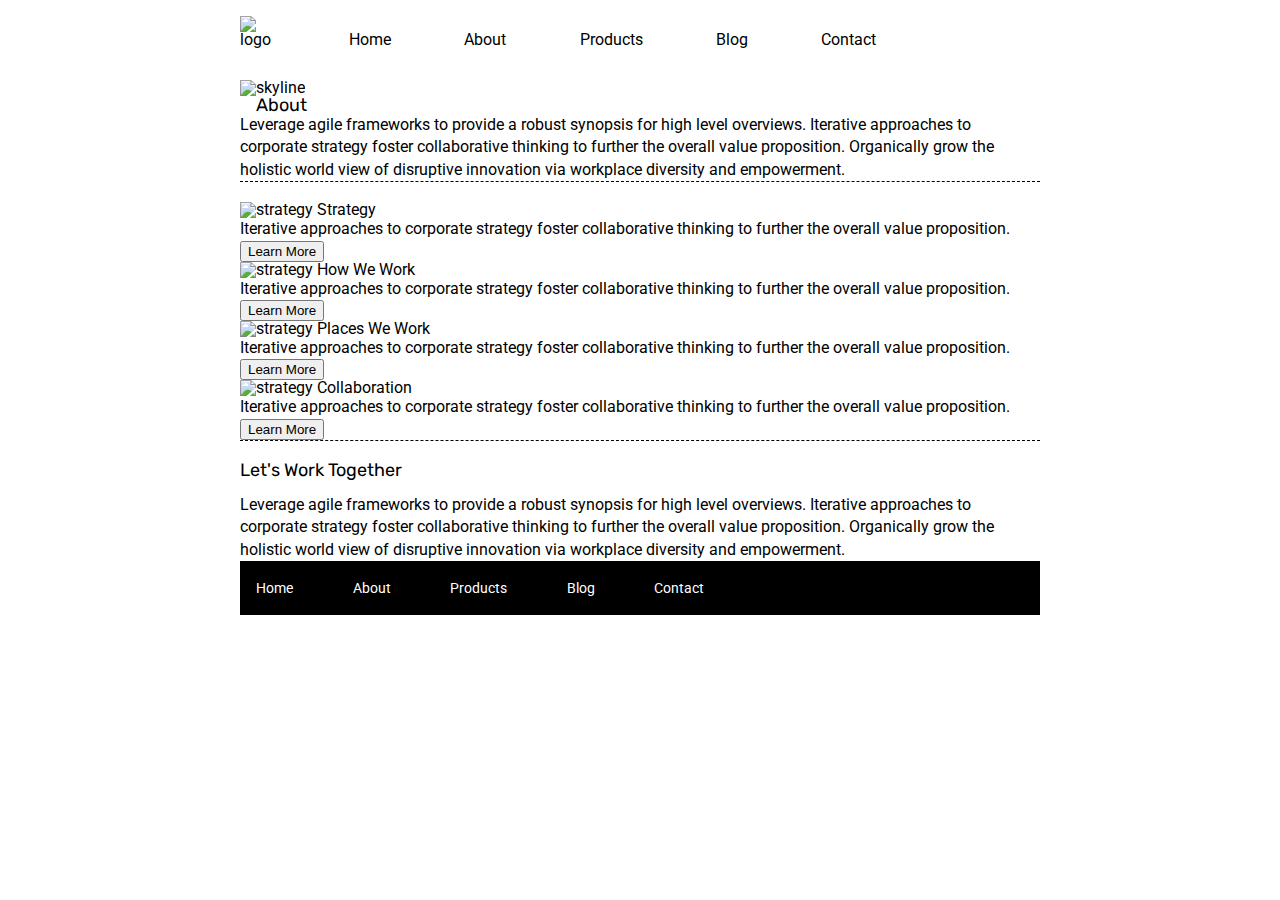
==== about.html @ ec6efe2e "halfway" ====
<!doctype html>

<html lang="en">

<head>
  <meta charset="utf-8">

  <title>Sprint Challenge - About</title>

  <link href="https://fonts.googleapis.com/css?family=Roboto|Rubik" rel="stylesheet">
  <link rel="stylesheet" href="css/index.css">

</head>

<body>
  <div class="container about-page">

    <header>
      <div class=logo>
        <img src="./img/lambda-black.png" alt="logo">
      </div>
      <nav class="navbuttons">
        <a class="button1" href="index.html">Home</a>
        <a class="button2" href="about.html">About</a>
        <a class="button3" href="">Products</a>
        <a class="button4" href="">Blog</a>
        <a class="button5" href="">Contact</a>
      </nav>
    </header>

    <section class="middle-content">
      <div class="top-image">
        <img src="./img/jumbo-about.png" alt="skyline">
      </div>
      <div class="text-container">
        <h2>About</h2>
        <p>Leverage agile frameworks to provide a robust synopsis for high level overviews. Iterative approaches to corporate strategy foster collaborative thinking to further the overall value proposition. Organically grow the holistic world view of
          disruptive innovation via workplace diversity and empowerment.</p>
      </div>
    </section>

    <section class="gallery">
      <div class="pic">
        <img src="img/about-plan.png" alt="strategy">
      </a>
        <caption>
          Strategy
        </caption>
        <p>
        Iterative approaches to corporate strategy foster collaborative thinking to further the overall value proposition.
        </p>
         <button type="button">Learn More</button>
      </div>
      <div class="pic">
          <img src="img/about-working.png" alt="strategy">
        </a>
        <caption>
          How We Work
        </caption>
        <p>
        Iterative approaches to corporate strategy foster collaborative thinking to further the overall value proposition.
        </p>
         <button type="button">Learn More</button>
      </div>
      <div class="pic">
        <img src="img/about-office.png" alt="strategy">
      </a>
        <caption>
          Places We Work
        </caption>
        <p>
        Iterative approaches to corporate strategy foster collaborative thinking to further the overall value proposition.
        </p>
         <button type="button">Learn More</button>
      </div>
      <div class="pic">
        <img src="img/about-meeting.png" alt="strategy">
      </a>
        <caption>
          Collaboration
        </caption>
        <p>
        Iterative approaches to corporate strategy foster collaborative thinking to further the overall value proposition.
        </p>
         <button type="button">Learn More</button>
      </div>
    </section>

    <section class="middle-content">
      <div class="text-container">
        <p>
          
        </p>
      </div>
    </section>

    <h2>Let's Work Together</h2>

    <p>Leverage agile frameworks to provide a robust synopsis for high level overviews. Iterative approaches to corporate strategy foster collaborative thinking to further the overall value proposition. Organically grow the holistic world view of
      disruptive innovation via workplace diversity and empowerment.</p>

    <footer>
      <nav>
        <a href="index.html">Home</a>
        <a href="#">About</a>
        <a href="#">Products</a>
        <a href="#">Blog</a>
        <a href="#">Contact</a>
      </nav>
    </footer>
  </div><!-- container -->
</body>

</html>
---- css/index.css ----
/* http://meyerweb.com/eric/tools/css/reset/
   v2.0 | 20110126
   License: none (public domain)
*/

html, body, div, span, applet, object, iframe,
h1, h2, h3, h4, h5, h6, p, blockquote, pre,
a, abbr, acronym, address, big, cite, code,
del, dfn, em, img, ins, kbd, q, s, samp,
small, strike, strong, sub, sup, tt, var,
b, u, i, center,
dl, dt, dd, ol, ul, li,
fieldset, form, label, legend,
table, caption, tbody, tfoot, thead, tr, th, td,
article, aside, canvas, details, embed,
figure, figcaption, footer, header, hgroup,
menu, nav, output, ruby, section, summary,
time, mark, audio, video {
	margin: 0;
	padding: 0;
	border: 0;
	font-size: 100%;
	font: inherit;
	vertical-align: baseline;
}
/* HTML5 display-role reset for older browsers */
article, aside, details, figcaption, figure,
footer, header, hgroup, menu, nav, section {
	display: block;
}
body {
	line-height: 1;
}
ol, ul {
	list-style: none;
}
blockquote, q {
	quotes: none;
}
blockquote:before, blockquote:after,
q:before, q:after {
	content: '';
	content: none;
}
table {
	border-collapse: collapse;
	border-spacing: 0;
}

* {
    box-sizing: border-box;
}

html, body {
    height: 100%;
    font-family: 'Roboto', sans-serif;
}

h1, h2, h3, h4, h5 {
    font-size: 18px;
    margin-bottom: 15px;
    font-family: 'Rubik', sans-serif;
}

p {
    line-height: 1.4;
}

.navbuttons {
	margin: 0 2%;
  padding: 2%;
  display: inline-block;
	width: 100%;
}

.navbuttons a {
	margin: 0 5%;
  display: inline-block;
	justify-content: space-evenly;
	text-decoration: none;
	color: black;
}

header {
	display: flex;
	padding: 2% 0;
}

.container {
    width: 800px;
    margin: 0 auto;
}



.top-content {
    display: flex;
    flex-wrap: wrap;
    justify-content: space-evenly;
    margin-bottom: 20px;
    border-bottom: 1px dashed black;
}

.top-content .text-container {
    width: 48%;
    padding: 2% 1%;
    padding-bottom: 20px;
}

.middle-content {
    margin-bottom: 20px;
    border-bottom: 1px dashed black;
}

.middle-content h2 {
    padding: 0 2%;
    margin-bottom: 0;
}

.middle-content .boxes {
    display: flex;
    flex-wrap: wrap;
    justify-content: space-evenly;
}

.middle-content .boxes .box1, .box2, .box3, .box4, .box5, .box6, .box7, .box8, .box9, .box10 {
    width: 12.5%;
    height: 100px;
    margin: 20px 2.5%;
    color: white;
    display: flex;
    align-items: center;
    justify-content: center;
}

.box1 {
	background-color: teal;
}

.box2 {
	background-color: gold;
}

.box3 {
	background-color: cadetblue;
}

.box4 {
	background-color: coral;
}

.box5 {
	background-color: crimson;
}

.box6 {
	background-color: forestgreen;
}

.box7 {
	background-color: darkorchid;
}

.box8 {
	background-color: hotpink;
}

.box9 {
	background-color: indigo;
}

.box10 {
	background-color: dodgerblue;
}

.bottom-content {
    display: flex;
    margin: 0 2% 20px;
    justify-content: space-around;
}

.bottom-content .text-container {
    padding-right: 4%;
}

.bottom-content .text-container:last-child {
    padding-right: 0;
}

footer {
    width: 100%;
    background: black;
}

footer nav {
    width: 60%;
    display: flex;
    justify-content: space-between;
    align-items: center;
    padding: 20px 2%;
    font-size: 14px;
}

footer nav a {
    color: white;
    text-decoration: none;
}
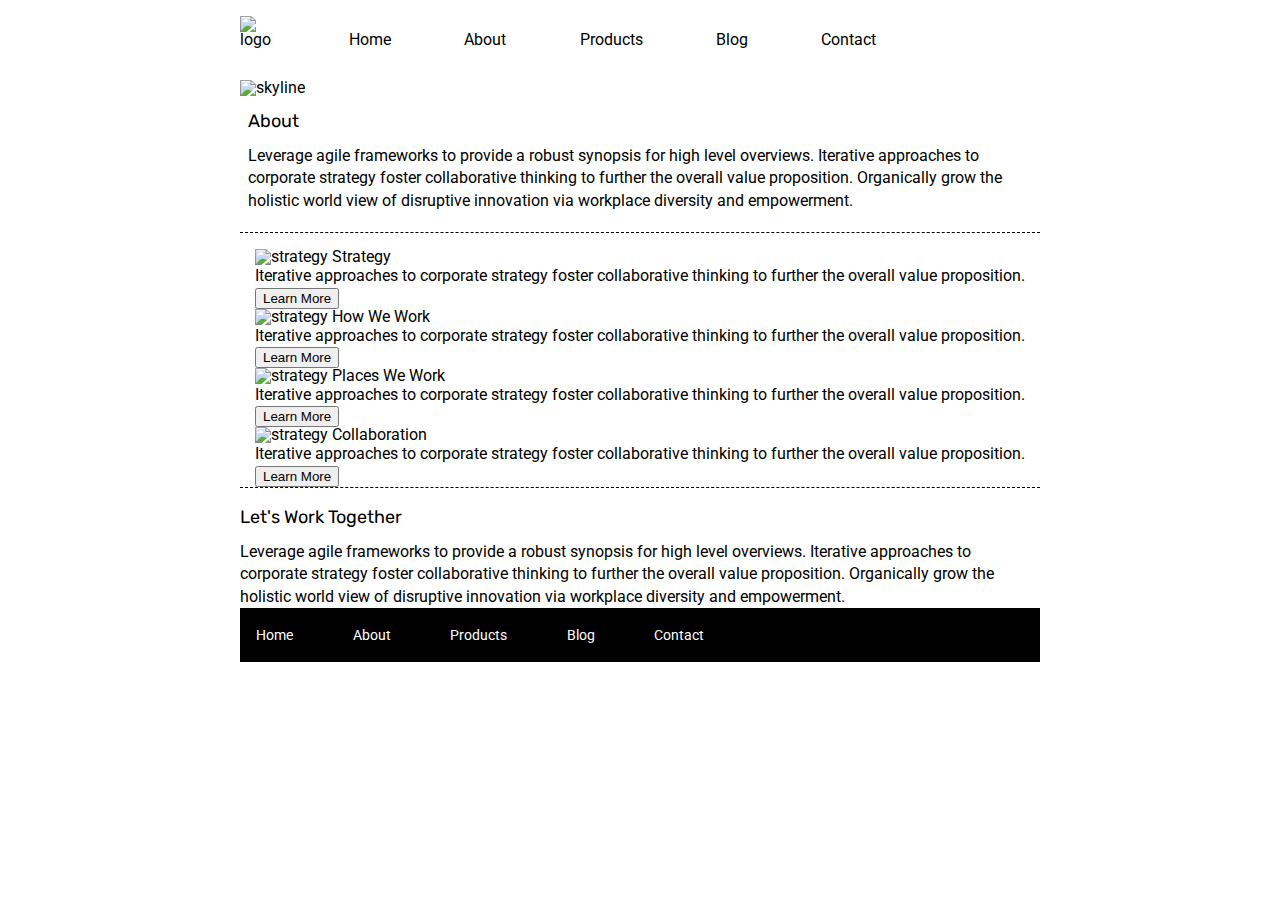
==== commit c9e6553f: "almost done" ====
--- a/about.html
+++ b/about.html
@@ -8,7 +8,7 @@
   <title>Sprint Challenge - About</title>
 
   <link href="https://fonts.googleapis.com/css?family=Roboto|Rubik" rel="stylesheet">
-  <link rel="stylesheet" href="css/index.css">
+  <link rel="stylesheet" href="css/about.css">
 
 </head>
 
@@ -28,7 +28,7 @@
       </nav>
     </header>
 
-    <section class="middle-content">
+    <section class="top-content">
       <div class="top-image">
         <img src="./img/jumbo-about.png" alt="skyline">
       </div>
@@ -39,7 +39,7 @@
       </div>
     </section>
 
-    <section class="gallery">
+    <section class="middle-content">
       <div class="pic">
         <img src="img/about-plan.png" alt="strategy">
       </a>
@@ -86,14 +86,6 @@
       </div>
     </section>
 
-    <section class="middle-content">
-      <div class="text-container">
-        <p>
-          
-        </p>
-      </div>
-    </section>
-
     <h2>Let's Work Together</h2>
 
     <p>Leverage agile frameworks to provide a robust synopsis for high level overviews. Iterative approaches to corporate strategy foster collaborative thinking to further the overall value proposition. Organically grow the holistic world view of
--- a/css/about.css
+++ b/css/about.css
@@ -0,0 +1,149 @@
+/* http://meyerweb.com/eric/tools/css/reset/
+   v2.0 | 20110126
+   License: none (public domain)
+*/
+
+html, body, div, span, applet, object, iframe,
+h1, h2, h3, h4, h5, h6, p, blockquote, pre,
+a, abbr, acronym, address, big, cite, code,
+del, dfn, em, img, ins, kbd, q, s, samp,
+small, strike, strong, sub, sup, tt, var,
+b, u, i, center,
+dl, dt, dd, ol, ul, li,
+fieldset, form, label, legend,
+table, caption, tbody, tfoot, thead, tr, th, td,
+article, aside, canvas, details, embed,
+figure, figcaption, footer, header, hgroup,
+menu, nav, output, ruby, section, summary,
+time, mark, audio, video {
+	margin: 0;
+	padding: 0;
+	border: 0;
+	font-size: 100%;
+	font: inherit;
+	vertical-align: baseline;
+}
+/* HTML5 display-role reset for older browsers */
+article, aside, details, figcaption, figure,
+footer, header, hgroup, menu, nav, section {
+	display: block;
+}
+body {
+	line-height: 1;
+}
+ol, ul {
+	list-style: none;
+}
+blockquote, q {
+	quotes: none;
+}
+blockquote:before, blockquote:after,
+q:before, q:after {
+	content: '';
+	content: none;
+}
+table {
+	border-collapse: collapse;
+	border-spacing: 0;
+}
+
+* {
+    box-sizing: border-box;
+}
+
+html, body {
+    height: 100%;
+    font-family: 'Roboto', sans-serif;
+}
+
+h1, h2, h3, h4, h5 {
+    font-size: 18px;
+    margin-bottom: 15px;
+    font-family: 'Rubik', sans-serif;
+}
+
+p {
+    line-height: 1.4;
+}
+
+.navbuttons {
+	margin: 0 2%;
+  padding: 2%;
+  display: inline-block;
+	width: 100%;
+}
+
+.navbuttons a {
+	margin: 0 5%;
+  display: inline-block;
+	justify-content: space-evenly;
+	text-decoration: none;
+	color: black;
+}
+
+header {
+	display: flex;
+	padding: 2% 0;
+}
+
+.container {
+    width: 800px;
+    margin: 0 auto;
+}
+
+.top-content {
+    margin-bottom: 2%;
+    border-bottom: 1px dashed black;
+}
+
+.top-content .text-container {
+    padding: 2% 1%;
+    padding-bottom: 20px;
+}
+
+.middle-content {
+    display: flex;
+    flex-wrap: wrap;
+    justify-content: space-evenly;
+    margin-bottom: 20px;
+    border-bottom: 1px dashed black;
+}
+
+.middle-content .text-container {
+    width: 48%;
+    padding: 2% 1%;
+    padding-bottom: 20px;
+}
+
+.bottom-content {
+    display: flex;
+    margin: 0 2% 20px;
+    justify-content: space-around;
+}
+
+.bottom-content .text-container {
+    padding-right: 4%;
+}
+
+.bottom-content .text-container:last-child {
+    padding-right: 0;
+}
+
+footer {
+    width: 100%;
+    background: black;
+}
+
+footer nav {
+    width: 60%;
+    display: flex;
+    justify-content: space-between;
+    align-items: center;
+    padding: 20px 2%;
+    font-size: 14px;
+}
+
+footer nav a {
+    color: white;
+    text-decoration: none;
+}
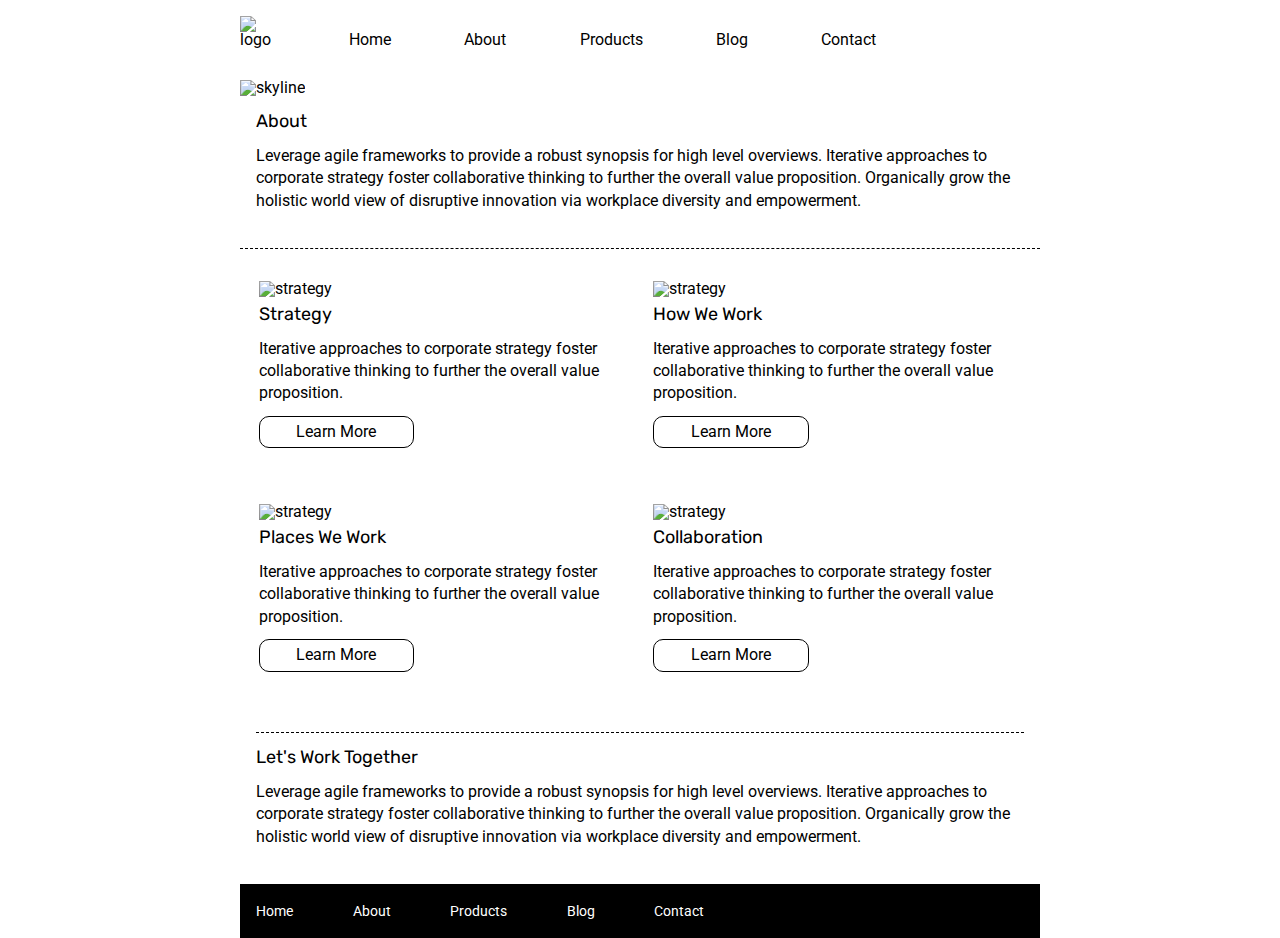
==== commit 43ff7ff5: "finished" ====
--- a/about.html
+++ b/about.html
@@ -33,63 +33,58 @@
         <img src="./img/jumbo-about.png" alt="skyline">
       </div>
       <div class="text-container">
-        <h2>About</h2>
+        <h1>About</h1>
         <p>Leverage agile frameworks to provide a robust synopsis for high level overviews. Iterative approaches to corporate strategy foster collaborative thinking to further the overall value proposition. Organically grow the holistic world view of
           disruptive innovation via workplace diversity and empowerment.</p>
       </div>
     </section>
 
     <section class="middle-content">
-      <div class="pic">
+      <div class="text-container">
         <img src="img/about-plan.png" alt="strategy">
       </a>
-        <caption>
-          Strategy
-        </caption>
+        <h2>Strategy</h2>
         <p>
         Iterative approaches to corporate strategy foster collaborative thinking to further the overall value proposition.
         </p>
-         <button type="button">Learn More</button>
+         <a class="button" href="">Learn More</a>
       </div>
-      <div class="pic">
+      <div class="text-container">
           <img src="img/about-working.png" alt="strategy">
         </a>
-        <caption>
-          How We Work
-        </caption>
+        <h2>How We Work</h2>
         <p>
         Iterative approaches to corporate strategy foster collaborative thinking to further the overall value proposition.
         </p>
-         <button type="button">Learn More</button>
+         <a class="button" href="">Learn More</a>
       </div>
-      <div class="pic">
+      <div class="text-container">
         <img src="img/about-office.png" alt="strategy">
       </a>
-        <caption>
-          Places We Work
-        </caption>
+        <h2>Places We Work</h2>
         <p>
         Iterative approaches to corporate strategy foster collaborative thinking to further the overall value proposition.
         </p>
-         <button type="button">Learn More</button>
+         <a class="button" href="">Learn More</a>
       </div>
-      <div class="pic">
+      <div class="text-container">
         <img src="img/about-meeting.png" alt="strategy">
       </a>
-        <caption>
-          Collaboration
-        </caption>
+        <h2>Collaboration</h2>
         <p>
         Iterative approaches to corporate strategy foster collaborative thinking to further the overall value proposition.
         </p>
-         <button type="button">Learn More</button>
+         <a class="button" href="">Learn More</a>
       </div>
     </section>
 
-    <h2>Let's Work Together</h2>
-
-    <p>Leverage agile frameworks to provide a robust synopsis for high level overviews. Iterative approaches to corporate strategy foster collaborative thinking to further the overall value proposition. Organically grow the holistic world view of
-      disruptive innovation via workplace diversity and empowerment.</p>
+    <section class="bottom-content">
+      <div class="text-container">
+        <h2>Let's Work Together</h2>
+        <p>Leverage agile frameworks to provide a robust synopsis for high level overviews. Iterative approaches to corporate strategy foster collaborative thinking to further the overall value proposition. Organically grow the holistic world view of
+          disruptive innovation via workplace diversity and empowerment.</p>
+      </div>
+    </section>
 
     <footer>
       <nav>
--- a/css/about.css
+++ b/css/about.css
@@ -97,8 +97,8 @@
 }
 
 .top-content .text-container {
-    padding: 2% 1%;
-    padding-bottom: 20px;
+		padding: 2% 0;
+		margin: 0 2% 20px;
 }
 
 .middle-content {
@@ -106,7 +106,6 @@
     flex-wrap: wrap;
     justify-content: space-evenly;
     margin-bottom: 20px;
-    border-bottom: 1px dashed black;
 }
 
 .middle-content .text-container {
@@ -115,14 +114,31 @@
     padding-bottom: 20px;
 }
 
+.middle-content .text-container h2 {
+	margin-top: 2%;
+}
+
+.middle-content .button {
+margin: 3% 0;
+border: 1px solid black;
+padding: 2% 10%;
+display: inline-block;
+border-radius: 10px;
+text-decoration: none;
+color: black;
+margin-bottom: 20px;
+background-color: white;
+}
+
 .bottom-content {
     display: flex;
     margin: 0 2% 20px;
     justify-content: space-around;
+		border-top: 1px dashed black;
 }
 
 .bottom-content .text-container {
-    padding-right: 4%;
+		padding: 2% 0;
 }
 
 .bottom-content .text-container:last-child {
